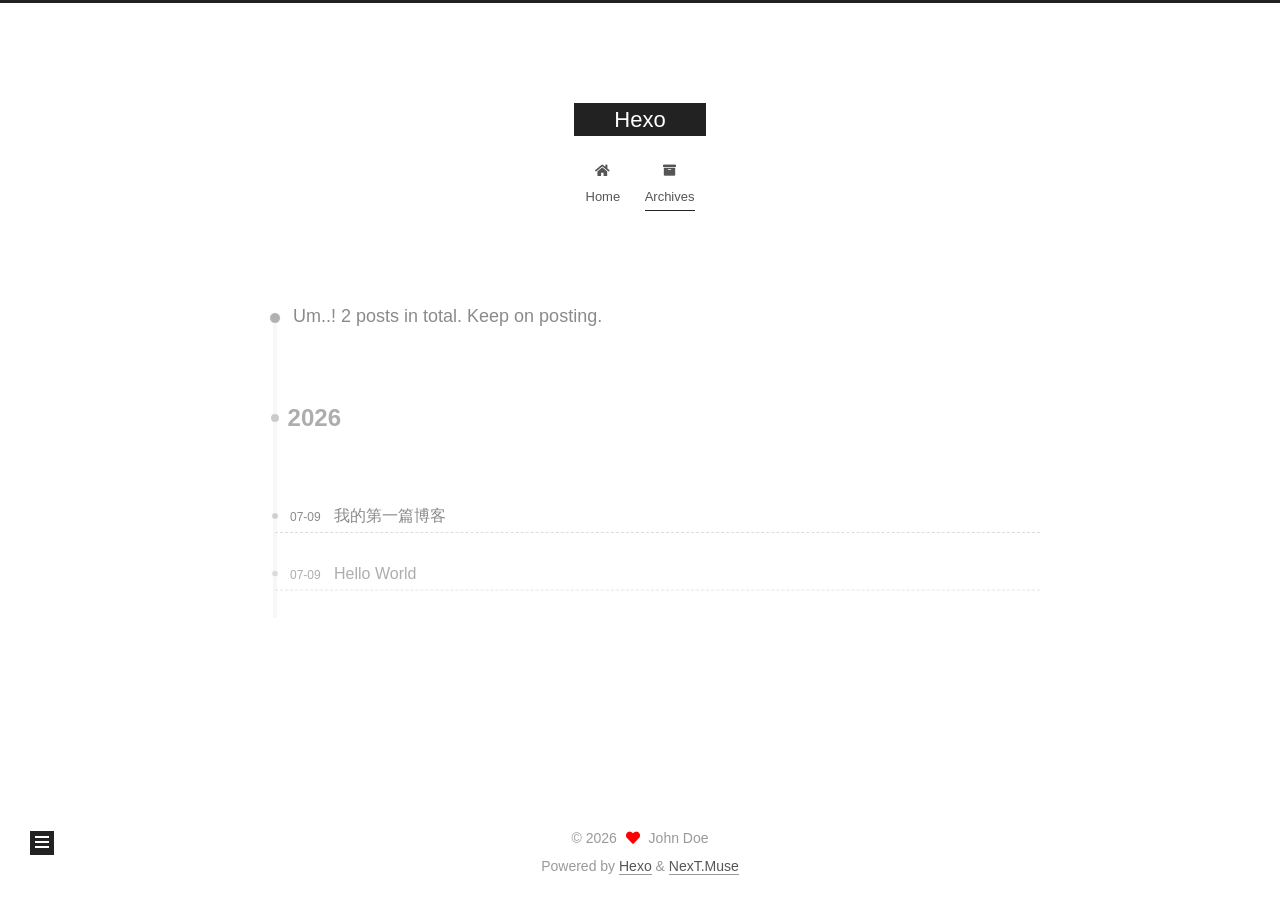
==== archives/index.html @ 569d0880 "Site updated: 2026-07-10 00:35:17" ====
<!DOCTYPE html>
<html lang="en">
<head>
  <meta charset="UTF-8">
<meta name="viewport" content="width=device-width, initial-scale=1, maximum-scale=2">
<meta name="theme-color" content="#222">
<meta name="generator" content="Hexo 8.1.2">
  <link rel="apple-touch-icon" sizes="180x180" href="/images/apple-touch-icon-next.png">
  <link rel="icon" type="image/png" sizes="32x32" href="/images/favicon-32x32-next.png">
  <link rel="icon" type="image/png" sizes="16x16" href="/images/favicon-16x16-next.png">
  <link rel="mask-icon" href="/images/logo.svg" color="#222">

<link rel="stylesheet" href="/css/main.css">


<link rel="stylesheet" href="/lib/font-awesome/css/all.min.css">

<script id="hexo-configurations">
    var NexT = window.NexT || {};
    var CONFIG = {"hostname":"example.com","root":"/","scheme":"Muse","version":"7.8.0","exturl":false,"sidebar":{"position":"left","display":"post","padding":18,"offset":12,"onmobile":false},"copycode":{"enable":false,"show_result":false,"style":null},"back2top":{"enable":true,"sidebar":false,"scrollpercent":false},"bookmark":{"enable":false,"color":"#222","save":"auto"},"fancybox":false,"mediumzoom":false,"lazyload":false,"pangu":false,"comments":{"style":"tabs","active":null,"storage":true,"lazyload":false,"nav":null},"algolia":{"hits":{"per_page":10},"labels":{"input_placeholder":"Search for Posts","hits_empty":"We didn't find any results for the search: ${query}","hits_stats":"${hits} results found in ${time} ms"}},"localsearch":{"enable":false,"trigger":"auto","top_n_per_article":1,"unescape":false,"preload":false},"motion":{"enable":true,"async":false,"transition":{"post_block":"fadeIn","post_header":"slideDownIn","post_body":"slideDownIn","coll_header":"slideLeftIn","sidebar":"slideUpIn"}}};
  </script>

  <meta property="og:type" content="website">
<meta property="og:title" content="Hexo">
<meta property="og:url" content="http://example.com/archives/index.html">
<meta property="og:site_name" content="Hexo">
<meta property="og:locale" content="en_US">
<meta property="article:author" content="John Doe">
<meta name="twitter:card" content="summary">

<link rel="canonical" href="http://example.com/archives/">


<script id="page-configurations">
  // https://hexo.io/docs/variables.html
  CONFIG.page = {
    sidebar: "",
    isHome : false,
    isPost : false,
    lang   : 'en'
  };
</script>

  <title>Archive | Hexo</title>
  






  <noscript>
  <style>
  .use-motion .brand,
  .use-motion .menu-item,
  .sidebar-inner,
  .use-motion .post-block,
  .use-motion .pagination,
  .use-motion .comments,
  .use-motion .post-header,
  .use-motion .post-body,
  .use-motion .collection-header { opacity: initial; }

  .use-motion .site-title,
  .use-motion .site-subtitle {
    opacity: initial;
    top: initial;
  }

  .use-motion .logo-line-before i { left: initial; }
  .use-motion .logo-line-after i { right: initial; }
  </style>
</noscript>

</head>

<body itemscope itemtype="http://schema.org/WebPage">
  <div class="container use-motion">
    <div class="headband"></div>

    <header class="header" itemscope itemtype="http://schema.org/WPHeader">
      <div class="header-inner"><div class="site-brand-container">
  <div class="site-nav-toggle">
    <div class="toggle" aria-label="Toggle navigation bar">
      <span class="toggle-line toggle-line-first"></span>
      <span class="toggle-line toggle-line-middle"></span>
      <span class="toggle-line toggle-line-last"></span>
    </div>
  </div>

  <div class="site-meta">

    <a href="/" class="brand" rel="start">
      <span class="logo-line-before"><i></i></span>
      <h1 class="site-title">Hexo</h1>
      <span class="logo-line-after"><i></i></span>
    </a>
  </div>

  <div class="site-nav-right">
    <div class="toggle popup-trigger">
    </div>
  </div>
</div>




<nav class="site-nav">
  <ul id="menu" class="main-menu menu">
        <li class="menu-item menu-item-home">

    <a href="/" rel="section"><i class="fa fa-home fa-fw"></i>Home</a>

  </li>
        <li class="menu-item menu-item-archives">

    <a href="/archives/" rel="section"><i class="fa fa-archive fa-fw"></i>Archives</a>

  </li>
  </ul>
</nav>




</div>
    </header>

    
  <div class="back-to-top">
    <i class="fa fa-arrow-up"></i>
    <span>0%</span>
  </div>


    <main class="main">
      <div class="main-inner">
        <div class="content-wrap">
          

          <div class="content archive">
            

  
  
  
  <div class="post-block">
    <div class="posts-collapse">
      <div class="collection-title">
        <span class="collection-header">Um..! 2 posts in total. Keep on posting.</span>
      </div>

      
    <div class="collection-year">
      <span class="collection-header">2026</span>
    </div>

  <article itemscope itemtype="http://schema.org/Article">
    <header class="post-header">

      <div class="post-meta">
        <time itemprop="dateCreated"
              datetime="2026-07-09T19:30:33+08:00"
              content="2026-07-09">
          07-09
        </time>
      </div>

      <div class="post-title">
          <a class="post-title-link" href="/2026/07/09/%E6%88%91%E7%9A%84%E7%AC%AC%E4%B8%80%E7%AF%87%E5%8D%9A%E5%AE%A2/" itemprop="url">
            <span itemprop="name">我的第一篇博客</span>
          </a>
      </div>

    </header>
  </article>

  <article itemscope itemtype="http://schema.org/Article">
    <header class="post-header">

      <div class="post-meta">
        <time itemprop="dateCreated"
              datetime="2026-07-09T19:27:24+08:00"
              content="2026-07-09">
          07-09
        </time>
      </div>

      <div class="post-title">
          <a class="post-title-link" href="/2026/07/09/hello-world/" itemprop="url">
            <span itemprop="name">Hello World</span>
          </a>
      </div>

    </header>
  </article>


    </div>
  </div>
  
  
  

  



          </div>
          

<script>
  window.addEventListener('tabs:register', () => {
    let { activeClass } = CONFIG.comments;
    if (CONFIG.comments.storage) {
      activeClass = localStorage.getItem('comments_active') || activeClass;
    }
    if (activeClass) {
      let activeTab = document.querySelector(`a[href="#comment-${activeClass}"]`);
      if (activeTab) {
        activeTab.click();
      }
    }
  });
  if (CONFIG.comments.storage) {
    window.addEventListener('tabs:click', event => {
      if (!event.target.matches('.tabs-comment .tab-content .tab-pane')) return;
      let commentClass = event.target.classList[1];
      localStorage.setItem('comments_active', commentClass);
    });
  }
</script>

        </div>
          
  
  <div class="toggle sidebar-toggle">
    <span class="toggle-line toggle-line-first"></span>
    <span class="toggle-line toggle-line-middle"></span>
    <span class="toggle-line toggle-line-last"></span>
  </div>

  <aside class="sidebar">
    <div class="sidebar-inner">

      <ul class="sidebar-nav motion-element">
        <li class="sidebar-nav-toc">
          Table of Contents
        </li>
        <li class="sidebar-nav-overview">
          Overview
        </li>
      </ul>

      <!--noindex-->
      <div class="post-toc-wrap sidebar-panel">
      </div>
      <!--/noindex-->

      <div class="site-overview-wrap sidebar-panel">
        <div class="site-author motion-element" itemprop="author" itemscope itemtype="http://schema.org/Person">
  <p class="site-author-name" itemprop="name">John Doe</p>
  <div class="site-description" itemprop="description"></div>
</div>
<div class="site-state-wrap motion-element">
  <nav class="site-state">
      <div class="site-state-item site-state-posts">
          <a href="/archives/">
        
          <span class="site-state-item-count">2</span>
          <span class="site-state-item-name">posts</span>
        </a>
      </div>
  </nav>
</div>



      </div>

    </div>
  </aside>
  <div id="sidebar-dimmer"></div>


      </div>
    </main>

    <footer class="footer">
      <div class="footer-inner">
        

        

<div class="copyright">
  
  &copy; 
  <span itemprop="copyrightYear">2026</span>
  <span class="with-love">
    <i class="fa fa-heart"></i>
  </span>
  <span class="author" itemprop="copyrightHolder">John Doe</span>
</div>
  <div class="powered-by">Powered by <a href="https://hexo.io/" class="theme-link" rel="noopener" target="_blank">Hexo</a> & <a href="https://muse.theme-next.org/" class="theme-link" rel="noopener" target="_blank">NexT.Muse</a>
  </div>

        








      </div>
    </footer>
  </div>

  
  <script src="/lib/anime.min.js"></script>
  <script src="/lib/velocity/velocity.min.js"></script>
  <script src="/lib/velocity/velocity.ui.min.js"></script>

<script src="/js/utils.js"></script>

<script src="/js/motion.js"></script>


<script src="/js/schemes/muse.js"></script>


<script src="/js/next-boot.js"></script>




  















  

  

</body>
</html>
---- css/main.css ----
:root {
  --body-bg-color: #fff;
  --content-bg-color: #fff;
  --card-bg-color: #f5f5f5;
  --text-color: #555;
  --blockquote-color: #666;
  --link-color: #555;
  --link-hover-color: #222;
  --brand-color: #fff;
  --brand-hover-color: #fff;
  --table-row-odd-bg-color: #f9f9f9;
  --table-row-hover-bg-color: #f5f5f5;
  --menu-item-bg-color: #f5f5f5;
  --btn-default-bg: #222;
  --btn-default-color: #fff;
  --btn-default-border-color: #222;
  --btn-default-hover-bg: #fff;
  --btn-default-hover-color: #222;
  --btn-default-hover-border-color: #222;
}
html {
  line-height: 1.15; /* 1 */
  -webkit-text-size-adjust: 100%; /* 2 */
}
body {
  margin: 0;
}
main {
  display: block;
}
h1 {
  font-size: 2em;
  margin: 0.67em 0;
}
hr {
  box-sizing: content-box; /* 1 */
  height: 0; /* 1 */
  overflow: visible; /* 2 */
}
pre {
  font-family: monospace, monospace; /* 1 */
  font-size: 1em; /* 2 */
}
a {
  background: transparent;
}
abbr[title] {
  border-bottom: none; /* 1 */
  text-decoration: underline; /* 2 */
  text-decoration: underline dotted; /* 2 */
}
b,
strong {
  font-weight: bolder;
}
code,
kbd,
samp {
  font-family: monospace, monospace; /* 1 */
  font-size: 1em; /* 2 */
}
small {
  font-size: 80%;
}
sub,
sup {
  font-size: 75%;
  line-height: 0;
  position: relative;
  vertical-align: baseline;
}
sub {
  bottom: -0.25em;
}
sup {
  top: -0.5em;
}
img {
  border-style: none;
}
button,
input,
optgroup,
select,
textarea {
  font-family: inherit; /* 1 */
  font-size: 100%; /* 1 */
  line-height: 1.15; /* 1 */
  margin: 0; /* 2 */
}
button,
input {
/* 1 */
  overflow: visible;
}
button,
select {
/* 1 */
  text-transform: none;
}
button,
[type='button'],
[type='reset'],
[type='submit'] {
  -webkit-appearance: button;
}
button::-moz-focus-inner,
[type='button']::-moz-focus-inner,
[type='reset']::-moz-focus-inner,
[type='submit']::-moz-focus-inner {
  border-style: none;
  padding: 0;
}
button:-moz-focusring,
[type='button']:-moz-focusring,
[type='reset']:-moz-focusring,
[type='submit']:-moz-focusring {
  outline: 1px dotted ButtonText;
}
fieldset {
  padding: 0.35em 0.75em 0.625em;
}
legend {
  box-sizing: border-box; /* 1 */
  color: inherit; /* 2 */
  display: table; /* 1 */
  max-width: 100%; /* 1 */
  padding: 0; /* 3 */
  white-space: normal; /* 1 */
}
progress {
  vertical-align: baseline;
}
textarea {
  overflow: auto;
}
[type='checkbox'],
[type='radio'] {
  box-sizing: border-box; /* 1 */
  padding: 0; /* 2 */
}
[type='number']::-webkit-inner-spin-button,
[type='number']::-webkit-outer-spin-button {
  height: auto;
}
[type='search'] {
  outline-offset: -2px; /* 2 */
  -webkit-appearance: textfield; /* 1 */
}
[type='search']::-webkit-search-decoration {
  -webkit-appearance: none;
}
::-webkit-file-upload-button {
  font: inherit; /* 2 */
  -webkit-appearance: button; /* 1 */
}
details {
  display: block;
}
summary {
  display: list-item;
}
template {
  display: none;
}
[hidden] {
  display: none;
}
::selection {
  background: #262a30;
  color: #eee;
}
html,
body {
  height: 100%;
}
body {
  background: var(--body-bg-color);
  color: var(--text-color);
  font-family: 'Lato', "PingFang SC", "Microsoft YaHei", sans-serif;
  font-size: 1em;
  line-height: 2;
}
@media (max-width: 991px) {
  body {
    padding-left: 0 !important;
    padding-right: 0 !important;
  }
}
h1,
h2,
h3,
h4,
h5,
h6 {
  font-family: 'Lato', "PingFang SC", "Microsoft YaHei", sans-serif;
  font-weight: bold;
  line-height: 1.5;
  margin: 20px 0 15px;
}
h1 {
  font-size: 1.5em;
}
h2 {
  font-size: 1.375em;
}
h3 {
  font-size: 1.25em;
}
h4 {
  font-size: 1.125em;
}
h5 {
  font-size: 1em;
}
h6 {
  font-size: 0.875em;
}
p {
  margin: 0 0 20px 0;
}
a,
span.exturl {
  border-bottom: 1px solid #999;
  color: var(--link-color);
  outline: 0;
  text-decoration: none;
  overflow-wrap: break-word;
  word-wrap: break-word;
  cursor: pointer;
}
a:hover,
span.exturl:hover {
  border-bottom-color: var(--link-hover-color);
  color: var(--link-hover-color);
}
iframe,
img,
video {
  display: block;
  margin-left: auto;
  margin-right: auto;
  max-width: 100%;
}
hr {
  background-image: repeating-linear-gradient(-45deg, #ddd, #ddd 4px, transparent 4px, transparent 8px);
  border: 0;
  height: 3px;
  margin: 40px 0;
}
blockquote {
  border-left: 4px solid #ddd;
  color: var(--blockquote-color);
  margin: 0;
  padding: 0 15px;
}
blockquote cite::before {
  content: '-';
  padding: 0 5px;
}
dt {
  font-weight: bold;
}
dd {
  margin: 0;
  padding: 0;
}
kbd {
  background-color: #f5f5f5;
  background-image: linear-gradient(#eee, #fff, #eee);
  border: 1px solid #ccc;
  border-radius: 0.2em;
  box-shadow: 0.1em 0.1em 0.2em rgba(0,0,0,0.1);
  color: #555;
  font-family: inherit;
  padding: 0.1em 0.3em;
  white-space: nowrap;
}
.table-container {
  overflow: auto;
}
table {
  border-collapse: collapse;
  border-spacing: 0;
  font-size: 0.875em;
  margin: 0 0 20px 0;
  width: 100%;
}
tbody tr:nth-of-type(odd) {
  background: var(--table-row-odd-bg-color);
}
tbody tr:hover {
  background: var(--table-row-hover-bg-color);
}
caption,
th,
td {
  font-weight: normal;
  padding: 8px;
  vertical-align: middle;
}
th,
td {
  border: 1px solid #ddd;
  border-bottom: 3px solid #ddd;
}
th {
  font-weight: 700;
  padding-bottom: 10px;
}
td {
  border-bottom-width: 1px;
}
.btn {
  background: var(--btn-default-bg);
  border: 2px solid var(--btn-default-border-color);
  border-radius: 0;
  color: var(--btn-default-color);
  display: inline-block;
  font-size: 0.875em;
  line-height: 2;
  padding: 0 20px;
  text-decoration: none;
  transition-property: background-color;
  transition-delay: 0s;
  transition-duration: 0.2s;
  transition-timing-function: ease-in-out;
}
.btn:hover {
  background: var(--btn-default-hover-bg);
  border-color: var(--btn-default-hover-border-color);
  color: var(--btn-default-hover-color);
}
.btn + .btn {
  margin: 0 0 8px 8px;
}
.btn .fa-fw {
  text-align: left;
  width: 1.285714285714286em;
}
.toggle {
  line-height: 0;
}
.toggle .toggle-line {
  background: #fff;
  display: inline-block;
  height: 2px;
  left: 0;
  position: relative;
  top: 0;
  transition: all 0.4s;
  vertical-align: top;
  width: 100%;
}
.toggle .toggle-line:not(:first-child) {
  margin-top: 3px;
}
.toggle.toggle-arrow .toggle-line-first {
  left: 50%;
  top: 2px;
  transform: rotate(45deg);
  width: 50%;
}
.toggle.toggle-arrow .toggle-line-middle {
  left: 2px;
  width: 90%;
}
.toggle.toggle-arrow .toggle-line-last {
  left: 50%;
  top: -2px;
  transform: rotate(-45deg);
  width: 50%;
}
.toggle.toggle-close .toggle-line-first {
  transform: rotate(-45deg);
  top: 5px;
}
.toggle.toggle-close .toggle-line-middle {
  opacity: 0;
}
.toggle.toggle-close .toggle-line-last {
  transform: rotate(45deg);
  top: -5px;
}
.highlight,
pre {
  background: #f7f7f7;
  color: #4d4d4c;
  line-height: 1.6;
  margin: 0 auto 20px;
}
pre,
code {
  font-family: consolas, Menlo, monospace, "PingFang SC", "Microsoft YaHei";
}
code {
  background: #eee;
  border-radius: 3px;
  color: #555;
  padding: 2px 4px;
  overflow-wrap: break-word;
  word-wrap: break-word;
}
.highlight *::selection {
  background: #d6d6d6;
}
.highlight pre {
  border: 0;
  margin: 0;
  padding: 10px 0;
}
.highlight table {
  border: 0;
  margin: 0;
  width: auto;
}
.highlight td {
  border: 0;
  padding: 0;
}
.highlight figcaption {
  background: #eff2f3;
  color: #4d4d4c;
  display: flex;
  font-size: 0.875em;
  justify-content: space-between;
  line-height: 1.2;
  padding: 0.5em;
}
.highlight figcaption a {
  color: #4d4d4c;
}
.highlight figcaption a:hover {
  border-bottom-color: #4d4d4c;
}
.highlight .gutter {
  -moz-user-select: none;
  -ms-user-select: none;
  -webkit-user-select: none;
  user-select: none;
}
.highlight .gutter pre {
  background: #eff2f3;
  color: #869194;
  padding-left: 10px;
  padding-right: 10px;
  text-align: right;
}
.highlight .code pre {
  background: #f7f7f7;
  padding-left: 10px;
  width: 100%;
}
.gist table {
  width: auto;
}
.gist table td {
  border: 0;
}
pre {
  overflow: auto;
  padding: 10px;
}
pre code {
  background: none;
  color: #4d4d4c;
  font-size: 0.875em;
  padding: 0;
  text-shadow: none;
}
pre .deletion {
  background: #fdd;
}
pre .addition {
  background: #dfd;
}
pre .meta {
  color: #eab700;
  -moz-user-select: none;
  -ms-user-select: none;
  -webkit-user-select: none;
  user-select: none;
}
pre .comment {
  color: #8e908c;
}
pre .variable,
pre .attribute,
pre .tag,
pre .name,
pre .regexp,
pre .ruby .constant,
pre .xml .tag .title,
pre .xml .pi,
pre .xml .doctype,
pre .html .doctype,
pre .css .id,
pre .css .class,
pre .css .pseudo {
  color: #c82829;
}
pre .number,
pre .preprocessor,
pre .built_in,
pre .builtin-name,
pre .literal,
pre .params,
pre .constant,
pre .command {
  color: #f5871f;
}
pre .ruby .class .title,
pre .css .rules .attribute,
pre .string,
pre .symbol,
pre .value,
pre .inheritance,
pre .header,
pre .ruby .symbol,
pre .xml .cdata,
pre .special,
pre .formula {
  color: #718c00;
}
pre .title,
pre .css .hexcolor {
  color: #3e999f;
}
pre .function,
pre .python .decorator,
pre .python .title,
pre .ruby .function .title,
pre .ruby .title .keyword,
pre .perl .sub,
pre .javascript .title,
pre .coffeescript .title {
  color: #4271ae;
}
pre .keyword,
pre .javascript .function {
  color: #8959a8;
}
.blockquote-center {
  border-left: none;
  margin: 40px 0;
  padding: 0;
  position: relative;
  text-align: center;
}
.blockquote-center .fa {
  display: block;
  opacity: 0.6;
  position: absolute;
  width: 100%;
}
.blockquote-center .fa-quote-left {
  border-top: 1px solid #ccc;
  text-align: left;
  top: -20px;
}
.blockquote-center .fa-quote-right {
  border-bottom: 1px solid #ccc;
  text-align: right;
  bottom: -20px;
}
.blockquote-center p,
.blockquote-center div {
  text-align: center;
}
.post-body .group-picture img {
  margin: 0 auto;
  padding: 0 3px;
}
.group-picture-row {
  margin-bottom: 6px;
  overflow: hidden;
}
.group-picture-column {
  float: left;
  margin-bottom: 10px;
}
.post-body .label {
  color: #555;
  display: inline;
  padding: 0 2px;
}
.post-body .label.default {
  background: #f0f0f0;
}
.post-body .label.primary {
  background: #efe6f7;
}
.post-body .label.info {
  background: #e5f2f8;
}
.post-body .label.success {
  background: #e7f4e9;
}
.post-body .label.warning {
  background: #fcf6e1;
}
.post-body .label.danger {
  background: #fae8eb;
}
.post-body .tabs {
  margin-bottom: 20px;
}
.post-body .tabs,
.tabs-comment {
  display: block;
  padding-top: 10px;
  position: relative;
}
.post-body .tabs ul.nav-tabs,
.tabs-comment ul.nav-tabs {
  display: flex;
  flex-wrap: wrap;
  margin: 0;
  margin-bottom: -1px;
  padding: 0;
}
@media (max-width: 413px) {
  .post-body .tabs ul.nav-tabs,
  .tabs-comment ul.nav-tabs {
    display: block;
    margin-bottom: 5px;
  }
}
.post-body .tabs ul.nav-tabs li.tab,
.tabs-comment ul.nav-tabs li.tab {
  border-bottom: 1px solid #ddd;
  border-left: 1px solid transparent;
  border-right: 1px solid transparent;
  border-top: 3px solid transparent;
  flex-grow: 1;
  list-style-type: none;
  border-radius: 0 0 0 0;
}
@media (max-width: 413px) {
  .post-body .tabs ul.nav-tabs li.tab,
  .tabs-comment ul.nav-tabs li.tab {
    border-bottom: 1px solid transparent;
    border-left: 3px solid transparent;
    border-right: 1px solid transparent;
    border-top: 1px solid transparent;
  }
}
@media (max-width: 413px) {
  .post-body .tabs ul.nav-tabs li.tab,
  .tabs-comment ul.nav-tabs li.tab {
    border-radius: 0;
  }
}
.post-body .tabs ul.nav-tabs li.tab a,
.tabs-comment ul.nav-tabs li.tab a {
  border-bottom: initial;
  display: block;
  line-height: 1.8;
  outline: 0;
  padding: 0.25em 0.75em;
  text-align: center;
  transition-delay: 0s;
  transition-duration: 0.2s;
  transition-timing-function: ease-out;
}
.post-body .tabs ul.nav-tabs li.tab a i,
.tabs-comment ul.nav-tabs li.tab a i {
  width: 1.285714285714286em;
}
.post-body .tabs ul.nav-tabs li.tab.active,
.tabs-comment ul.nav-tabs li.tab.active {
  border-bottom: 1px solid transparent;
  border-left: 1px solid #ddd;
  border-right: 1px solid #ddd;
  border-top: 3px solid #fc6423;
}
@media (max-width: 413px) {
  .post-body .tabs ul.nav-tabs li.tab.active,
  .tabs-comment ul.nav-tabs li.tab.active {
    border-bottom: 1px solid #ddd;
    border-left: 3px solid #fc6423;
    border-right: 1px solid #ddd;
    border-top: 1px solid #ddd;
  }
}
.post-body .tabs ul.nav-tabs li.tab.active a,
.tabs-comment ul.nav-tabs li.tab.active a {
  color: var(--link-color);
  cursor: default;
}
.post-body .tabs .tab-content .tab-pane,
.tabs-comment .tab-content .tab-pane {
  border: 1px solid #ddd;
  border-top: 0;
  padding: 20px 20px 0 20px;
  border-radius: 0;
}
.post-body .tabs .tab-content .tab-pane:not(.active),
.tabs-comment .tab-content .tab-pane:not(.active) {
  display: none;
}
.post-body .tabs .tab-content .tab-pane.active,
.tabs-comment .tab-content .tab-pane.active {
  display: block;
}
.post-body .tabs .tab-content .tab-pane.active:nth-of-type(1),
.tabs-comment .tab-content .tab-pane.active:nth-of-type(1) {
  border-radius: 0 0 0 0;
}
@media (max-width: 413px) {
  .post-body .tabs .tab-content .tab-pane.active:nth-of-type(1),
  .tabs-comment .tab-content .tab-pane.active:nth-of-type(1) {
    border-radius: 0;
  }
}
.post-body .note {
  border-radius: 3px;
  margin-bottom: 20px;
  padding: 1em;
  position: relative;
  border: 1px solid #eee;
  border-left-width: 5px;
}
.post-body .note h2,
.post-body .note h3,
.post-body .note h4,
.post-body .note h5,
.post-body .note h6 {
  margin-top: 0;
  border-bottom: initial;
  margin-bottom: 0;
  padding-top: 0;
}
.post-body .note p:first-child,
.post-body .note ul:first-child,
.post-body .note ol:first-child,
.post-body .note table:first-child,
.post-body .note pre:first-child,
.post-body .note blockquote:first-child,
.post-body .note img:first-child {
  margin-top: 0;
}
.post-body .note p:last-child,
.post-body .note ul:last-child,
.post-body .note ol:last-child,
.post-body .note table:last-child,
.post-body .note pre:last-child,
.post-body .note blockquote:last-child,
.post-body .note img:last-child {
  margin-bottom: 0;
}
.post-body .note.default {
  border-left-color: #777;
}
.post-body .note.default h2,
.post-body .note.default h3,
.post-body .note.default h4,
.post-body .note.default h5,
.post-body .note.default h6 {
  color: #777;
}
.post-body .note.primary {
  border-left-color: #6f42c1;
}
.post-body .note.primary h2,
.post-body .note.primary h3,
.post-body .note.primary h4,
.post-body .note.primary h5,
.post-body .note.primary h6 {
  color: #6f42c1;
}
.post-body .note.info {
  border-left-color: #428bca;
}
.post-body .note.info h2,
.post-body .note.info h3,
.post-body .note.info h4,
.post-body .note.info h5,
.post-body .note.info h6 {
  color: #428bca;
}
.post-body .note.success {
  border-left-color: #5cb85c;
}
.post-body .note.success h2,
.post-body .note.success h3,
.post-body .note.success h4,
.post-body .note.success h5,
.post-body .note.success h6 {
  color: #5cb85c;
}
.post-body .note.warning {
  border-left-color: #f0ad4e;
}
.post-body .note.warning h2,
.post-body .note.warning h3,
.post-body .note.warning h4,
.post-body .note.warning h5,
.post-body .note.warning h6 {
  color: #f0ad4e;
}
.post-body .note.danger {
  border-left-color: #d9534f;
}
.post-body .note.danger h2,
.post-body .note.danger h3,
.post-body .note.danger h4,
.post-body .note.danger h5,
.post-body .note.danger h6 {
  color: #d9534f;
}
.pagination .prev,
.pagination .next,
.pagination .page-number,
.pagination .space {
  display: inline-block;
  margin: 0 10px;
  padding: 0 11px;
  position: relative;
  top: -1px;
}
@media (max-width: 767px) {
  .pagination .prev,
  .pagination .next,
  .pagination .page-number,
  .pagination .space {
    margin: 0 5px;
  }
}
.pagination {
  border-top: 1px solid #eee;
  margin: 120px 0 0;
  text-align: center;
}
.pagination .prev,
.pagination .next,
.pagination .page-number {
  border-bottom: 0;
  border-top: 1px solid #eee;
  transition-property: border-color;
  transition-delay: 0s;
  transition-duration: 0.2s;
  transition-timing-function: ease-in-out;
}
.pagination .prev:hover,
.pagination .next:hover,
.pagination .page-number:hover {
  border-top-color: #222;
}
.pagination .space {
  margin: 0;
  padding: 0;
}
.pagination .prev {
  margin-left: 0;
}
.pagination .next {
  margin-right: 0;
}
.pagination .page-number.current {
  background: #ccc;
  border-top-color: #ccc;
  color: #fff;
}
@media (max-width: 767px) {
  .pagination {
    border-top: none;
  }
  .pagination .prev,
  .pagination .next,
  .pagination .page-number {
    border-bottom: 1px solid #eee;
    border-top: 0;
    margin-bottom: 10px;
    padding: 0 10px;
  }
  .pagination .prev:hover,
  .pagination .next:hover,
  .pagination .page-number:hover {
    border-bottom-color: #222;
  }
}
.comments {
  margin-top: 60px;
  overflow: hidden;
}
.comment-button-group {
  display: flex;
  flex-wrap: wrap-reverse;
  justify-content: center;
  margin: 1em 0;
}
.comment-button-group .comment-button {
  margin: 0.1em 0.2em;
}
.comment-button-group .comment-button.active {
  background: var(--btn-default-hover-bg);
  border-color: var(--btn-default-hover-border-color);
  color: var(--btn-default-hover-color);
}
.comment-position {
  display: none;
}
.comment-position.active {
  display: block;
}
.tabs-comment {
  background: var(--content-bg-color);
  margin-top: 4em;
  padding-top: 0;
}
.tabs-comment .comments {
  border: 0;
  box-shadow: none;
  margin-top: 0;
  padding-top: 0;
}
.container {
  min-height: 100%;
  position: relative;
}
.main-inner {
  margin: 0 auto;
  width: 700px;
}
@media (min-width: 1200px) {
  .main-inner {
    width: 800px;
  }
}
@media (min-width: 1600px) {
  .main-inner {
    width: 900px;
  }
}
@media (max-width: 767px) {
  .content-wrap {
    padding: 0 20px;
  }
}
.header {
  background: transparent;
}
.header-inner {
  margin: 0 auto;
  width: 700px;
}
@media (min-width: 1200px) {
  .header-inner {
    width: 800px;
  }
}
@media (min-width: 1600px) {
  .header-inner {
    width: 900px;
  }
}
.site-brand-container {
  display: flex;
  flex-shrink: 0;
  padding: 0 10px;
}
.headband {
  background: #222;
  height: 3px;
}
.site-meta {
  flex-grow: 1;
  text-align: center;
}
@media (max-width: 767px) {
  .site-meta {
    text-align: center;
  }
}
.brand {
  border-bottom: none;
  color: var(--brand-color);
  display: inline-block;
  line-height: 1.375em;
  padding: 0 40px;
  position: relative;
}
.brand:hover {
  color: var(--brand-hover-color);
}
.site-title {
  font-family: 'Lato', "PingFang SC", "Microsoft YaHei", sans-serif;
  font-size: 1.375em;
  font-weight: normal;
  margin: 0;
}
.site-subtitle {
  color: #999;
  font-size: 0.8125em;
  margin: 10px 0;
}
.use-motion .brand {
  opacity: 0;
}
.use-motion .site-title,
.use-motion .site-subtitle,
.use-motion .custom-logo-image {
  opacity: 0;
  position: relative;
  top: -10px;
}
.site-nav-toggle,
.site-nav-right {
  display: none;
}
@media (max-width: 767px) {
  .site-nav-toggle,
  .site-nav-right {
    display: flex;
    flex-direction: column;
    justify-content: center;
  }
}
.site-nav-toggle .toggle,
.site-nav-right .toggle {
  color: var(--text-color);
  padding: 10px;
  width: 22px;
}
.site-nav-toggle .toggle .toggle-line,
.site-nav-right .toggle .toggle-line {
  background: var(--text-color);
  border-radius: 1px;
}
.site-nav {
  display: block;
}
@media (max-width: 767px) {
  .site-nav {
    clear: both;
    display: none;
  }
}
.site-nav.site-nav-on {
  display: block;
}
.menu {
  margin-top: 20px;
  padding-left: 0;
  text-align: center;
}
.menu-item {
  display: inline-block;
  list-style: none;
  margin: 0 10px;
}
@media (max-width: 767px) {
  .menu-item {
    display: block;
    margin-top: 10px;
  }
  .menu-item.menu-item-search {
    display: none;
  }
}
.menu-item a,
.menu-item span.exturl {
  border-bottom: 0;
  display: block;
  font-size: 0.8125em;
  transition-property: border-color;
  transition-delay: 0s;
  transition-duration: 0.2s;
  transition-timing-function: ease-in-out;
}
@media (hover: none) {
  .menu-item a:hover,
  .menu-item span.exturl:hover {
    border-bottom-color: transparent !important;
  }
}
.menu-item .fa,
.menu-item .fab,
.menu-item .far,
.menu-item .fas {
  margin-right: 8px;
}
.menu-item .badge {
  display: inline-block;
  font-weight: bold;
  line-height: 1;
  margin-left: 0.35em;
  margin-top: 0.35em;
  text-align: center;
  white-space: nowrap;
}
@media (max-width: 767px) {
  .menu-item .badge {
    float: right;
    margin-left: 0;
  }
}
.menu-item-active a,
.menu .menu-item a:hover,
.menu .menu-item span.exturl:hover {
  background: var(--menu-item-bg-color);
}
.use-motion .menu-item {
  opacity: 0;
}
.sidebar {
  background: #222;
  bottom: 0;
  box-shadow: inset 0 2px 6px #000;
  position: fixed;
  top: 0;
}
@media (max-width: 991px) {
  .sidebar {
    display: none;
  }
}
.sidebar-inner {
  color: #999;
  padding: 18px 10px;
  text-align: center;
}
.cc-license {
  margin-top: 10px;
  text-align: center;
}
.cc-license .cc-opacity {
  border-bottom: none;
  opacity: 0.7;
}
.cc-license .cc-opacity:hover {
  opacity: 0.9;
}
.cc-license img {
  display: inline-block;
}
.site-author-image {
  border: 2px solid #333;
  display: block;
  margin: 0 auto;
  max-width: 96px;
  padding: 2px;
}
.site-author-name {
  color: #f5f5f5;
  font-weight: normal;
  margin: 5px 0 0;
  text-align: center;
}
.site-description {
  color: #999;
  font-size: 1em;
  margin-top: 5px;
  text-align: center;
}
.links-of-author {
  margin-top: 15px;
}
.links-of-author a,
.links-of-author span.exturl {
  border-bottom-color: #555;
  display: inline-block;
  font-size: 0.8125em;
  margin-bottom: 10px;
  margin-right: 10px;
  vertical-align: middle;
}
.links-of-author a::before,
.links-of-author span.exturl::before {
  background: #99009a;
  border-radius: 50%;
  content: ' ';
  display: inline-block;
  height: 4px;
  margin-right: 3px;
  vertical-align: middle;
  width: 4px;
}
.sidebar-button {
  margin-top: 15px;
}
.sidebar-button a {
  border: 1px solid #fc6423;
  border-radius: 4px;
  color: #fc6423;
  display: inline-block;
  padding: 0 15px;
}
.sidebar-button a .fa,
.sidebar-button a .fab,
.sidebar-button a .far,
.sidebar-button a .fas {
  margin-right: 5px;
}
.sidebar-button a:hover {
  background: #fc6423;
  border: 1px solid #fc6423;
  color: #fff;
}
.sidebar-button a:hover .fa,
.sidebar-button a:hover .fab,
.sidebar-button a:hover .far,
.sidebar-button a:hover .fas {
  color: #fff;
}
.links-of-blogroll {
  font-size: 0.8125em;
  margin-top: 10px;
}
.links-of-blogroll-title {
  font-size: 0.875em;
  font-weight: 600;
  margin-top: 0;
}
.links-of-blogroll-list {
  list-style: none;
  margin: 0;
  padding: 0;
}
#sidebar-dimmer {
  display: none;
}
@media (max-width: 767px) {
  #sidebar-dimmer {
    background: #000;
    display: block;
    height: 100%;
    left: 100%;
    opacity: 0;
    position: fixed;
    top: 0;
    width: 100%;
    z-index: 1100;
  }
  .sidebar-active + #sidebar-dimmer {
    opacity: 0.7;
    transform: translateX(-100%);
    transition: opacity 0.5s;
  }
}
.sidebar-nav {
  margin: 0;
  padding-bottom: 20px;
  padding-left: 0;
}
.sidebar-nav li {
  border-bottom: 1px solid transparent;
  color: #666;
  cursor: pointer;
  display: inline-block;
  font-size: 0.875em;
}
.sidebar-nav li.sidebar-nav-overview {
  margin-left: 10px;
}
.sidebar-nav li:hover {
  color: #f5f5f5;
}
.sidebar-nav .sidebar-nav-active {
  border-bottom-color: #87daff;
  color: #87daff;
}
.sidebar-nav .sidebar-nav-active:hover {
  color: #87daff;
}
.sidebar-panel {
  display: none;
  overflow-x: hidden;
  overflow-y: auto;
}
.sidebar-panel-active {
  display: block;
}
.sidebar-toggle {
  background: #222;
  bottom: 45px;
  cursor: pointer;
  height: 14px;
  left: 30px;
  padding: 5px;
  position: fixed;
  width: 14px;
  z-index: 1300;
}
@media (max-width: 991px) {
  .sidebar-toggle {
    left: 20px;
    opacity: 0.8;
    display: none;
  }
}
.sidebar-toggle:hover .toggle-line {
  background: #87daff;
}
.post-toc {
  font-size: 0.875em;
}
.post-toc ol {
  list-style: none;
  margin: 0;
  padding: 0 2px 5px 10px;
  text-align: left;
}
.post-toc ol > ol {
  padding-left: 0;
}
.post-toc ol a {
  transition-property: all;
  transition-delay: 0s;
  transition-duration: 0.2s;
  transition-timing-function: ease-in-out;
}
.post-toc .nav-item {
  line-height: 1.8;
  overflow: hidden;
  text-overflow: ellipsis;
  white-space: nowrap;
}
.post-toc .nav .nav-child {
  display: none;
}
.post-toc .nav .active > .nav-child {
  display: block;
}
.post-toc .nav .active-current > .nav-child {
  display: block;
}
.post-toc .nav .active-current > .nav-child > .nav-item {
  display: block;
}
.post-toc .nav .active > a {
  border-bottom-color: #87daff;
  color: #87daff;
}
.post-toc .nav .active-current > a {
  color: #87daff;
}
.post-toc .nav .active-current > a:hover {
  color: #87daff;
}
.site-state {
  display: flex;
  justify-content: center;
  line-height: 1.4;
  margin-top: 10px;
  overflow: hidden;
  text-align: center;
  white-space: nowrap;
}
.site-state-item {
  padding: 0 15px;
}
.site-state-item:not(:first-child) {
  border-left: 1px solid #333;
}
.site-state-item a {
  border-bottom: none;
}
.site-state-item-count {
  display: block;
  font-size: 1.25em;
  font-weight: 600;
  text-align: center;
}
.site-state-item-name {
  color: inherit;
  font-size: 0.875em;
}
.footer {
  color: #999;
  font-size: 0.875em;
  padding: 20px 0;
}
.footer.footer-fixed {
  bottom: 0;
  left: 0;
  position: absolute;
  right: 0;
}
.footer-inner {
  box-sizing: border-box;
  margin: 0 auto;
  text-align: center;
  width: 700px;
}
@media (min-width: 1200px) {
  .footer-inner {
    width: 800px;
  }
}
@media (min-width: 1600px) {
  .footer-inner {
    width: 900px;
  }
}
.languages {
  display: inline-block;
  font-size: 1.125em;
  position: relative;
}
.languages .lang-select-label span {
  margin: 0 0.5em;
}
.languages .lang-select {
  height: 100%;
  left: 0;
  opacity: 0;
  position: absolute;
  top: 0;
  width: 100%;
}
.with-love {
  color: #ff0000;
  display: inline-block;
  margin: 0 5px;
}
.powered-by,
.theme-info {
  display: inline-block;
}
@-moz-keyframes iconAnimate {
  0%, 100% {
    transform: scale(1);
  }
  10%, 30% {
    transform: scale(0.9);
  }
  20%, 40%, 60%, 80% {
    transform: scale(1.1);
  }
  50%, 70% {
    transform: scale(1.1);
  }
}
@-webkit-keyframes iconAnimate {
  0%, 100% {
    transform: scale(1);
  }
  10%, 30% {
    transform: scale(0.9);
  }
  20%, 40%, 60%, 80% {
    transform: scale(1.1);
  }
  50%, 70% {
    transform: scale(1.1);
  }
}
@-o-keyframes iconAnimate {
  0%, 100% {
    transform: scale(1);
  }
  10%, 30% {
    transform: scale(0.9);
  }
  20%, 40%, 60%, 80% {
    transform: scale(1.1);
  }
  50%, 70% {
    transform: scale(1.1);
  }
}
@keyframes iconAnimate {
  0%, 100% {
    transform: scale(1);
  }
  10%, 30% {
    transform: scale(0.9);
  }
  20%, 40%, 60%, 80% {
    transform: scale(1.1);
  }
  50%, 70% {
    transform: scale(1.1);
  }
}
.back-to-top {
  font-size: 12px;
  text-align: center;
  transition-delay: 0s;
  transition-duration: 0.2s;
  transition-timing-function: ease-in-out;
}
.back-to-top {
  background: #222;
  bottom: -100px;
  box-sizing: border-box;
  color: #fff;
  cursor: pointer;
  left: 30px;
  opacity: 1;
  padding: 0 6px;
  position: fixed;
  transition-property: bottom;
  z-index: 1300;
  width: 24px;
}
.back-to-top span {
  display: none;
}
.back-to-top:hover {
  color: #87daff;
}
.back-to-top.back-to-top-on {
  bottom: 19px;
}
@media (max-width: 991px) {
  .back-to-top {
    left: 20px;
    opacity: 0.8;
  }
}
.post-body {
  font-family: 'Lato', "PingFang SC", "Microsoft YaHei", sans-serif;
  overflow-wrap: break-word;
  word-wrap: break-word;
}
@media (min-width: 1200px) {
  .post-body {
    font-size: 1.125em;
  }
}
.post-body .exturl .fa {
  font-size: 0.875em;
  margin-left: 4px;
}
.post-body .image-caption,
.post-body .figure .caption {
  color: #999;
  font-size: 0.875em;
  font-weight: bold;
  line-height: 1;
  margin: -20px auto 15px;
  text-align: center;
}
.post-sticky-flag {
  display: inline-block;
  transform: rotate(30deg);
}
.post-button {
  margin-top: 40px;
  text-align: center;
}
.use-motion .post-block,
.use-motion .pagination,
.use-motion .comments {
  opacity: 0;
}
.use-motion .post-header {
  opacity: 0;
}
.use-motion .post-body {
  opacity: 0;
}
.use-motion .collection-header {
  opacity: 0;
}
.posts-collapse {
  margin-left: 35px;
  position: relative;
}
@media (max-width: 767px) {
  .posts-collapse {
    margin-left: 0px;
    margin-right: 0px;
  }
}
.posts-collapse .collection-title {
  font-size: 1.125em;
  position: relative;
}
.posts-collapse .collection-title::before {
  background: #999;
  border: 1px solid #fff;
  border-radius: 50%;
  content: ' ';
  height: 10px;
  left: 0;
  margin-left: -6px;
  margin-top: -4px;
  position: absolute;
  top: 50%;
  width: 10px;
}
.posts-collapse .collection-year {
  font-size: 1.5em;
  font-weight: bold;
  margin: 60px 0;
  position: relative;
}
.posts-collapse .collection-year::before {
  background: #bbb;
  border-radius: 50%;
  content: ' ';
  height: 8px;
  left: 0;
  margin-left: -4px;
  margin-top: -4px;
  position: absolute;
  top: 50%;
  width: 8px;
}
.posts-collapse .collection-header {
  display: block;
  margin: 0 0 0 20px;
}
.posts-collapse .collection-header small {
  color: #bbb;
  margin-left: 5px;
}
.posts-collapse .post-header {
  border-bottom: 1px dashed #ccc;
  margin: 30px 0;
  padding-left: 15px;
  position: relative;
  transition-property: border;
  transition-delay: 0s;
  transition-duration: 0.2s;
  transition-timing-function: ease-in-out;
}
.posts-collapse .post-header::before {
  background: #bbb;
  border: 1px solid #fff;
  border-radius: 50%;
  content: ' ';
  height: 6px;
  left: 0;
  margin-left: -4px;
  position: absolute;
  top: 0.75em;
  transition-property: background;
  width: 6px;
  transition-delay: 0s;
  transition-duration: 0.2s;
  transition-timing-function: ease-in-out;
}
.posts-collapse .post-header:hover {
  border-bottom-color: #666;
}
.posts-collapse .post-header:hover::before {
  background: #222;
}
.posts-collapse .post-meta {
  display: inline;
  font-size: 0.75em;
  margin-right: 10px;
}
.posts-collapse .post-title {
  display: inline;
}
.posts-collapse .post-title a,
.posts-collapse .post-title span.exturl {
  border-bottom: none;
  color: var(--link-color);
}
.posts-collapse .post-title .fa-external-link-alt {
  font-size: 0.875em;
  margin-left: 5px;
}
.posts-collapse::before {
  background: #f5f5f5;
  content: ' ';
  height: 100%;
  left: 0;
  margin-left: -2px;
  position: absolute;
  top: 1.25em;
  width: 4px;
}
.post-eof {
  background: #ccc;
  height: 1px;
  margin: 80px auto 60px;
  text-align: center;
  width: 8%;
}
.post-block:last-of-type .post-eof {
  display: none;
}
.content {
  padding-top: 40px;
}
@media (min-width: 992px) {
  .post-body {
    text-align: justify;
  }
}
@media (max-width: 991px) {
  .post-body {
    text-align: justify;
  }
}
.post-body h1,
.post-body h2,
.post-body h3,
.post-body h4,
.post-body h5,
.post-body h6 {
  padding-top: 10px;
}
.post-body h1 .header-anchor,
.post-body h2 .header-anchor,
.post-body h3 .header-anchor,
.post-body h4 .header-anchor,
.post-body h5 .header-anchor,
.post-body h6 .header-anchor {
  border-bottom-style: none;
  color: #ccc;
  float: right;
  margin-left: 10px;
  visibility: hidden;
}
.post-body h1 .header-anchor:hover,
.post-body h2 .header-anchor:hover,
.post-body h3 .header-anchor:hover,
.post-body h4 .header-anchor:hover,
.post-body h5 .header-anchor:hover,
.post-body h6 .header-anchor:hover {
  color: inherit;
}
.post-body h1:hover .header-anchor,
.post-body h2:hover .header-anchor,
.post-body h3:hover .header-anchor,
.post-body h4:hover .header-anchor,
.post-body h5:hover .header-anchor,
.post-body h6:hover .header-anchor {
  visibility: visible;
}
.post-body iframe,
.post-body img,
.post-body video {
  margin-bottom: 20px;
}
.post-body .video-container {
  height: 0;
  margin-bottom: 20px;
  overflow: hidden;
  padding-top: 75%;
  position: relative;
  width: 100%;
}
.post-body .video-container iframe,
.post-body .video-container object,
.post-body .video-container embed {
  height: 100%;
  left: 0;
  margin: 0;
  position: absolute;
  top: 0;
  width: 100%;
}
.post-gallery {
  align-items: center;
  display: grid;
  grid-gap: 10px;
  grid-template-columns: 1fr 1fr 1fr;
  margin-bottom: 20px;
}
@media (max-width: 767px) {
  .post-gallery {
    grid-template-columns: 1fr 1fr;
  }
}
.post-gallery a {
  border: 0;
}
.post-gallery img {
  margin: 0;
}
.posts-expand .post-header {
  font-size: 1.125em;
}
.posts-expand .post-title {
  font-size: 1.5em;
  font-weight: normal;
  margin: initial;
  text-align: center;
  overflow-wrap: break-word;
  word-wrap: break-word;
}
.posts-expand .post-title-link {
  border-bottom: none;
  color: var(--link-color);
  display: inline-block;
  position: relative;
  vertical-align: top;
}
.posts-expand .post-title-link::before {
  background: var(--link-color);
  bottom: 0;
  content: '';
  height: 2px;
  left: 0;
  position: absolute;
  transform: scaleX(0);
  visibility: hidden;
  width: 100%;
  transition-delay: 0s;
  transition-duration: 0.2s;
  transition-timing-function: ease-in-out;
}
.posts-expand .post-title-link:hover::before {
  transform: scaleX(1);
  visibility: visible;
}
.posts-expand .post-title-link .fa-external-link-alt {
  font-size: 0.875em;
  margin-left: 5px;
}
.posts-expand .post-meta {
  color: #999;
  font-family: 'Lato', "PingFang SC", "Microsoft YaHei", sans-serif;
  font-size: 0.75em;
  margin: 3px 0 60px 0;
  text-align: center;
}
.posts-expand .post-meta .post-description {
  font-size: 0.875em;
  margin-top: 2px;
}
.posts-expand .post-meta time {
  border-bottom: 1px dashed #999;
  cursor: pointer;
}
.post-meta .post-meta-item + .post-meta-item::before {
  content: '|';
  margin: 0 0.5em;
}
.post-meta-divider {
  margin: 0 0.5em;
}
.post-meta-item-icon {
  margin-right: 3px;
}
@media (max-width: 991px) {
  .post-meta-item-icon {
    display: inline-block;
  }
}
@media (max-width: 991px) {
  .post-meta-item-text {
    display: none;
  }
}
.post-nav {
  border-top: 1px solid #eee;
  display: flex;
  justify-content: space-between;
  margin-top: 15px;
  padding: 10px 5px 0;
}
.post-nav-item {
  flex: 1;
}
.post-nav-item a {
  border-bottom: none;
  display: block;
  font-size: 0.875em;
  line-height: 1.6;
  position: relative;
}
.post-nav-item a:active {
  top: 2px;
}
.post-nav-item .fa {
  font-size: 0.75em;
}
.post-nav-item:first-child {
  margin-right: 15px;
}
.post-nav-item:first-child .fa {
  margin-right: 5px;
}
.post-nav-item:last-child {
  margin-left: 15px;
  text-align: right;
}
.post-nav-item:last-child .fa {
  margin-left: 5px;
}
.rtl.post-body p,
.rtl.post-body a,
.rtl.post-body h1,
.rtl.post-body h2,
.rtl.post-body h3,
.rtl.post-body h4,
.rtl.post-body h5,
.rtl.post-body h6,
.rtl.post-body li,
.rtl.post-body ul,
.rtl.post-body ol {
  direction: rtl;
  font-family: UKIJ Ekran;
}
.rtl.post-title {
  font-family: UKIJ Ekran;
}
.post-tags {
  margin-top: 40px;
  text-align: center;
}
.post-tags a {
  display: inline-block;
  font-size: 0.8125em;
}
.post-tags a:not(:last-child) {
  margin-right: 10px;
}
.post-widgets {
  border-top: 1px solid #eee;
  margin-top: 15px;
  text-align: center;
}
.wp_rating {
  height: 20px;
  line-height: 20px;
  margin-top: 10px;
  padding-top: 6px;
  text-align: center;
}
.social-like {
  display: flex;
  font-size: 0.875em;
  justify-content: center;
  text-align: center;
}
.reward-container {
  margin: 20px auto;
  padding: 10px 0;
  text-align: center;
  width: 90%;
}
.reward-container button {
  background: transparent;
  border: 1px solid #fc6423;
  border-radius: 0;
  color: #fc6423;
  cursor: pointer;
  line-height: 2;
  outline: 0;
  padding: 0 15px;
  vertical-align: text-top;
}
.reward-container button:hover {
  background: #fc6423;
  border: 1px solid transparent;
  color: #fa9366;
}
#qr {
  padding-top: 20px;
}
#qr a {
  border: 0;
}
#qr img {
  display: inline-block;
  margin: 0.8em 2em 0 2em;
  max-width: 100%;
  width: 180px;
}
#qr p {
  text-align: center;
}
.category-all-page .category-all-title {
  text-align: center;
}
.category-all-page .category-all {
  margin-top: 20px;
}
.category-all-page .category-list {
  list-style: none;
  margin: 0;
  padding: 0;
}
.category-all-page .category-list-item {
  margin: 5px 10px;
}
.category-all-page .category-list-count {
  color: #bbb;
}
.category-all-page .category-list-count::before {
  content: ' (';
  display: inline;
}
.category-all-page .category-list-count::after {
  content: ') ';
  display: inline;
}
.category-all-page .category-list-child {
  padding-left: 10px;
}
.event-list {
  padding: 0;
}
.event-list hr {
  background: #222;
  margin: 20px 0 45px 0;
}
.event-list hr::after {
  background: #222;
  color: #fff;
  content: 'NOW';
  display: inline-block;
  font-weight: bold;
  padding: 0 5px;
  text-align: right;
}
.event-list .event {
  background: #222;
  margin: 20px 0;
  min-height: 40px;
  padding: 15px 0 15px 10px;
}
.event-list .event .event-summary {
  color: #fff;
  margin: 0;
  padding-bottom: 3px;
}
.event-list .event .event-summary::before {
  animation: dot-flash 1s alternate infinite ease-in-out;
  color: #fff;
  content: '\f111';
  display: inline-block;
  font-size: 10px;
  margin-right: 25px;
  vertical-align: middle;
  font-family: 'Font Awesome 5 Free';
  font-weight: 900;
}
.event-list .event .event-relative-time {
  color: #bbb;
  display: inline-block;
  font-size: 12px;
  font-weight: normal;
  padding-left: 12px;
}
.event-list .event .event-details {
  color: #fff;
  display: block;
  line-height: 18px;
  margin-left: 56px;
  padding-bottom: 6px;
  padding-top: 3px;
  text-indent: -24px;
}
.event-list .event .event-details::before {
  color: #fff;
  display: inline-block;
  margin-right: 9px;
  text-align: center;
  text-indent: 0;
  width: 14px;
  font-family: 'Font Awesome 5 Free';
  font-weight: 900;
}
.event-list .event .event-details.event-location::before {
  content: '\f041';
}
.event-list .event .event-details.event-duration::before {
  content: '\f017';
}
.event-list .event-past {
  background: #f5f5f5;
}
.event-list .event-past .event-summary,
.event-list .event-past .event-details {
  color: #bbb;
  opacity: 0.9;
}
.event-list .event-past .event-summary::before,
.event-list .event-past .event-details::before {
  animation: none;
  color: #bbb;
}
@-moz-keyframes dot-flash {
  from {
    opacity: 1;
    transform: scale(1);
  }
  to {
    opacity: 0;
    transform: scale(0.8);
  }
}
@-webkit-keyframes dot-flash {
  from {
    opacity: 1;
    transform: scale(1);
  }
  to {
    opacity: 0;
    transform: scale(0.8);
  }
}
@-o-keyframes dot-flash {
  from {
    opacity: 1;
    transform: scale(1);
  }
  to {
    opacity: 0;
    transform: scale(0.8);
  }
}
@keyframes dot-flash {
  from {
    opacity: 1;
    transform: scale(1);
  }
  to {
    opacity: 0;
    transform: scale(0.8);
  }
}
ul.breadcrumb {
  font-size: 0.75em;
  list-style: none;
  margin: 1em 0;
  padding: 0 2em;
  text-align: center;
}
ul.breadcrumb li {
  display: inline;
}
ul.breadcrumb li + li::before {
  content: '/\00a0';
  font-weight: normal;
  padding: 0.5em;
}
ul.breadcrumb li + li:last-child {
  font-weight: bold;
}
.tag-cloud {
  text-align: center;
}
.tag-cloud a {
  display: inline-block;
  margin: 10px;
}
.tag-cloud a:hover {
  color: var(--link-hover-color) !important;
}
@media (max-width: 767px) {
  .header-inner,
  .main-inner,
  .footer-inner {
    width: auto;
  }
}
.header-inner {
  padding-top: 100px;
}
@media (max-width: 767px) {
  .header-inner {
    padding-top: 50px;
  }
}
.main-inner {
  padding-bottom: 60px;
}
.content {
  padding-top: 70px;
}
@media (max-width: 767px) {
  .content {
    padding-top: 35px;
  }
}
embed {
  display: block;
  margin: 0 auto 25px auto;
}
.custom-logo .site-meta-headline {
  text-align: center;
}
.custom-logo .site-title {
  color: #222;
  margin: 10px auto 0;
}
.custom-logo .site-title a {
  border: 0;
}
.custom-logo-image {
  background: #fff;
  margin: 0 auto;
  max-width: 150px;
  padding: 5px;
}
.brand {
  background: var(--btn-default-bg);
}
@media (max-width: 767px) {
  .site-nav {
    border-bottom: 1px solid #ddd;
    border-top: 1px solid #ddd;
    left: 0;
    margin: 0;
    padding: 0;
    width: 100%;
  }
}
@media (max-width: 767px) {
  .menu {
    text-align: left;
  }
}
.menu-item-active a,
.menu .menu-item a:hover,
.menu .menu-item span.exturl:hover {
  background: transparent;
  border-bottom: 1px solid var(--link-hover-color) !important;
}
@media (max-width: 767px) {
  .menu-item-active a,
  .menu .menu-item a:hover,
  .menu .menu-item span.exturl:hover {
    border-bottom: 1px dotted #ddd !important;
  }
}
@media (max-width: 767px) {
  .menu .menu-item {
    margin: 0 10px;
  }
}
.menu .menu-item a,
.menu .menu-item span.exturl {
  border-bottom: 1px solid transparent;
}
@media (max-width: 767px) {
  .menu .menu-item a,
  .menu .menu-item span.exturl {
    padding: 5px 10px;
  }
}
@media (min-width: 768px) {
  .menu .menu-item .fa,
  .menu .menu-item .fab,
  .menu .menu-item .far,
  .menu .menu-item .fas {
    display: block;
    line-height: 2;
    margin-right: 0;
    width: 100%;
  }
}
.menu .menu-item .badge {
  background: #eee;
  padding: 1px 4px;
}
.sub-menu {
  margin: 10px 0;
}
.sub-menu .menu-item {
  display: inline-block;
}
.sidebar {
  left: -320px;
}
.sidebar.sidebar-active {
  left: 0;
}
.sidebar {
  width: 320px;
  z-index: 1200;
  transition-delay: 0s;
  transition-duration: 0.2s;
  transition-timing-function: ease-out;
}
.sidebar a,
.sidebar span.exturl {
  border-bottom-color: #555;
  color: #999;
}
.sidebar a:hover,
.sidebar span.exturl:hover {
  border-bottom-color: #eee;
  color: #eee;
}
.links-of-blogroll-item {
  padding: 2px 10px;
}
.links-of-blogroll-item a,
.links-of-blogroll-item span.exturl {
  box-sizing: border-box;
  display: inline-block;
  max-width: 280px;
  overflow: hidden;
  text-overflow: ellipsis;
  white-space: nowrap;
}
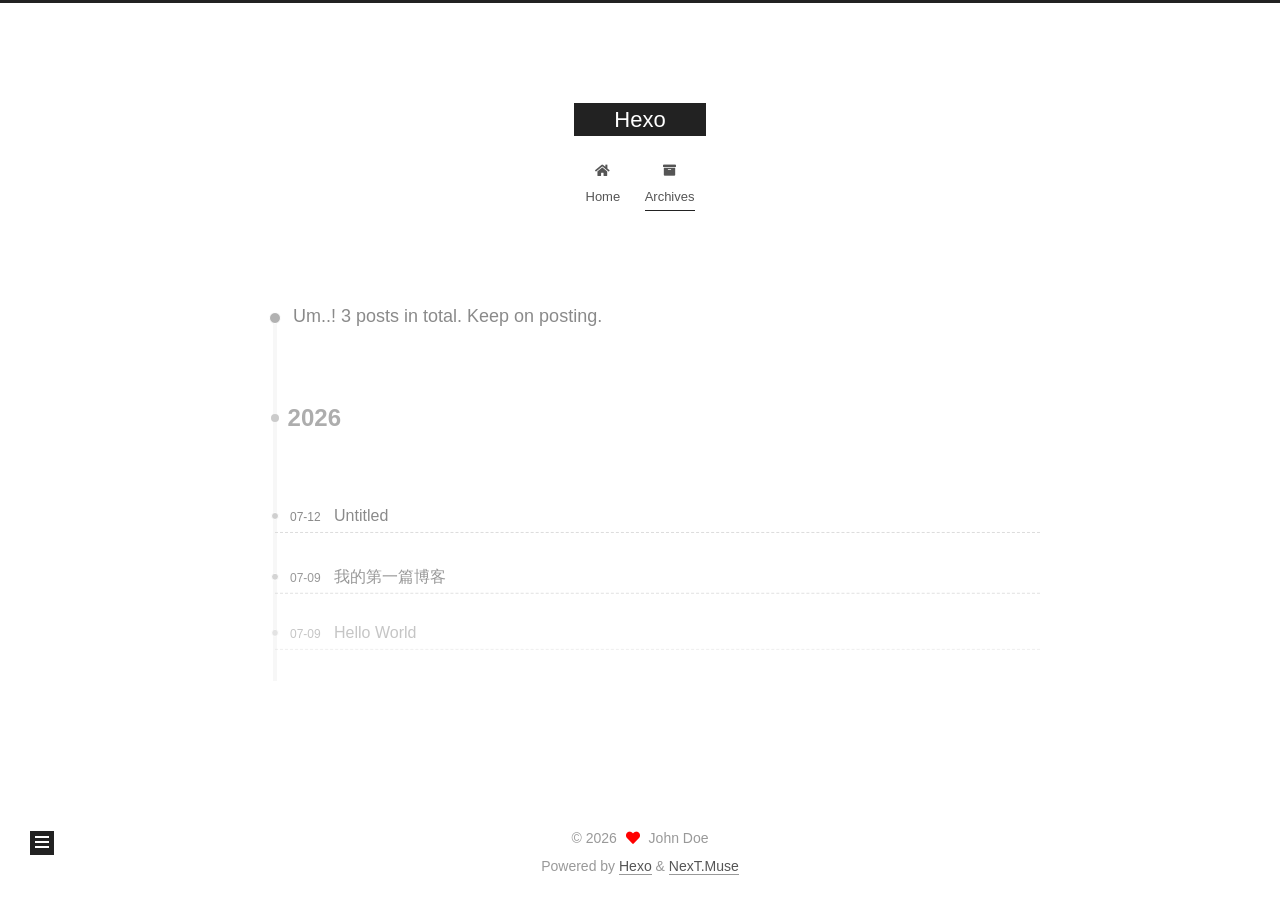
==== commit ec47c621: "Site updated: 2026-07-12 23:47:40" ====
--- a/archives/index.html
+++ b/archives/index.html
@@ -148,13 +148,33 @@
   <div class="post-block">
     <div class="posts-collapse">
       <div class="collection-title">
-        <span class="collection-header">Um..! 2 posts in total. Keep on posting.</span>
+        <span class="collection-header">Um..! 3 posts in total. Keep on posting.</span>
       </div>
 
       
     <div class="collection-year">
       <span class="collection-header">2026</span>
     </div>
+
+  <article itemscope itemtype="http://schema.org/Article">
+    <header class="post-header">
+
+      <div class="post-meta">
+        <time itemprop="dateCreated"
+              datetime="2026-07-12T23:38:48+08:00"
+              content="2026-07-12">
+          07-12
+        </time>
+      </div>
+
+      <div class="post-title">
+          <a class="post-title-link" href="/2026/07/12/text/" itemprop="url">
+            <span itemprop="name">Untitled</span>
+          </a>
+      </div>
+
+    </header>
+  </article>
 
   <article itemscope itemtype="http://schema.org/Article">
     <header class="post-header">
@@ -268,7 +288,7 @@
       <div class="site-state-item site-state-posts">
           <a href="/archives/">
         
-          <span class="site-state-item-count">2</span>
+          <span class="site-state-item-count">3</span>
           <span class="site-state-item-name">posts</span>
         </a>
       </div>
--- a/css/main.css
+++ b/css/main.css
@@ -1168,7 +1168,7 @@
 }
 .links-of-author a::before,
 .links-of-author span.exturl::before {
-  background: #99009a;
+  background: #a84fe4;
   border-radius: 50%;
   content: ' ';
   display: inline-block;
